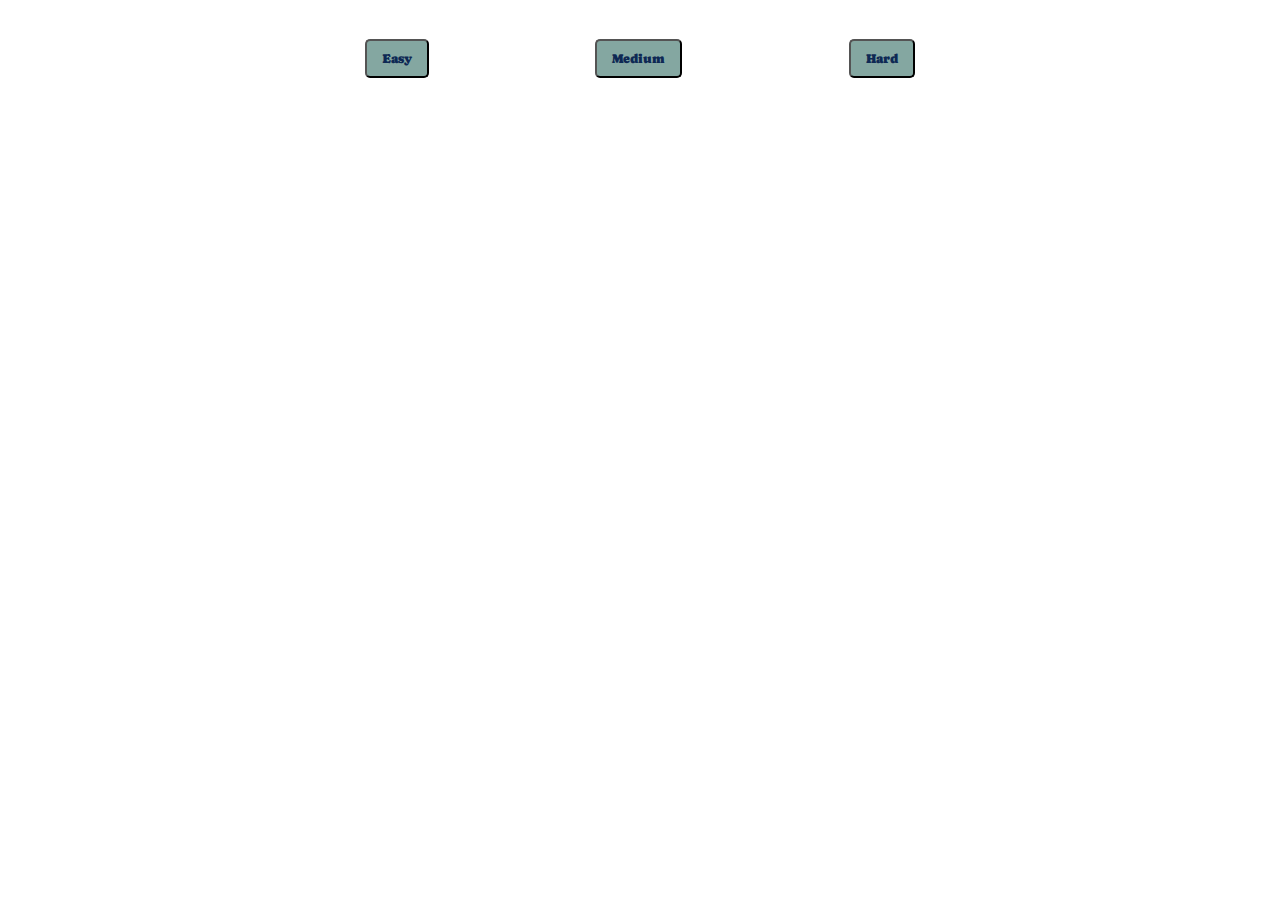
==== indexBonus.html @ ae610ac1 "end" ====
<!DOCTYPE html>
<html lang="en">
  <head>
    <meta charset="utf-8" />
    <meta name="viewport" content="width=device-width, initial-scale=1" />
    <title>Chiffre mystere</title>
    <link rel="stylesheet" href="styleBonus.css" />
    <!-- <link
      href="https://cdn.jsdelivr.net/npm/bootstrap@5.3.0/dist/css/bootstrap.min.css"
      rel="stylesheet"
      integrity="sha384-9ndCyUaIbzAi2FUVXJi0CjmCapSmO7SnpJef0486qhLnuZ2cdeRhO02iuK6FUUVM"
      crossorigin="anonymous"
    /> -->
    <link rel="preconnect" href="https://fonts.googleapis.com">
    <link rel="preconnect" href="https://fonts.gstatic.com" crossorigin>
    <link href="https://fonts.googleapis.com/css2?family=Caprasimo&display=swap" rel="stylesheet"> 
    <link rel="preconnect" href="https://fonts.googleapis.com">
<link rel="preconnect" href="https://fonts.gstatic.com" crossorigin>
<link href="https://fonts.googleapis.com/css2?family=Ysabeau+Office:ital@1&display=swap" rel="stylesheet">
  </head>

  <main class="container">
    <header>
      <button id="easy">Easy</button>
      <button id="medium">Medium</button>
      <button id="hard">Hard</button>
    </header>


    <section class="none" id="facile">
    <input type="number" id="nombre" placeholder="Entrer un chiffre" />
    <button id="lvlFacile" type="submit">
      Tester
    </button>
    <div class="card" style="width: 18rem">
      <div class="card-body">
        <p class="card-text">
          Trouvez le numéro mystère <br />
          (entre 1 et 10)
        </p>
        <div class="center" id="resultat"></div>
      </div>
    </div>
  </section>


  <section class="none" id="moyen">
    
    <input type="number" id="nombre2" placeholder="Entrer un chiffre" />
    <button id="lvlMedium" type="submit">
      Tester
    </button>

    <div class="card" style="width: 18rem">
      <div class="card-body">
        <p class="card-text">
          Trouvez le numéro mystère <br />
          (entre 1 et 50)
        </p>
        <div class="center" id="resultat1"></div>
      </div>
    </div>
  </section>


  <section class="none" id="difficile">
    <input type="number" id="nombre3" placeholder="Entrer un chiffre" />
    <button id="lvlHard" type="submit">
      Tester
    </button>
    <div class="card" style="width: 18rem">
      <div class="card-body">
        <p class="card-text">
          Trouvez le numéro mystère <br />
          (entre 1 et 100)
        </p>
        <div class="center" id="resultat2"></div>
      </div>
    </div>
  </section>
</main>

  <body>
    <!-- <script
      src="https://cdn.jsdelivr.net/npm/bootstrap@5.3.0/dist/js/bootstrap.bundle.min.js"
      integrity="sha384-geWF76RCwLtnZ8qwWowPQNguL3RmwHVBC9FhGdlKrxdiJJigb/j/68SIy3Te4Bkz"
      crossorigin="anonymous"
    ></script> -->
    <script src="appBonus.js"></script>
  </body>
</html>
---- styleBonus.css ----
.container{
    height: 100vh;
    /* display: flex;
    flex-wrap: wrap; */
}


header{

    height: 100px;
    width: 70%;
    margin: auto;
    display: flex;
    justify-content: space-evenly;
    align-items: center;
}

header button {
    border-radius: 5px;
    padding: 10px 15px;
    background-color: #84A7A1;
    color: #0E2954;
    font-family: 'Caprasimo', cursive;
    font-weight: 100;

}


#nombre{
    height: 20px;
}

#inactif{
    background-color: #84A7A1;
    color: #0E2954;
    font-weight: bold;
    padding: 5px 10px;
    border-radius: 5px;
}
 .card{
    border: 1px solid black;
}

.card-text{
    text-align: center;
    font-family: 'Ysabeau Office', sans-serif;
}

.center{
    text-align: center;
    font-family: 'Ysabeau Office', sans-serif;
}

.line{
    width: 80%;
    height: 1px;
    background-color: rgb(0, 0, 0);
    margin: auto;
}

.btn{
    padding: 5px 15px;
    border-radius: 5px;
    background-color: #84A7A1;
    color: #0E2954;
    margin-bottom: 10px;
    font-family: 'Caprasimo', cursive;
}


.none{
    width: 100%;
    height: 60vh;
    justify-content: center;
    align-items: center;
    display: none;
}

.none.active{
display: flex;
}
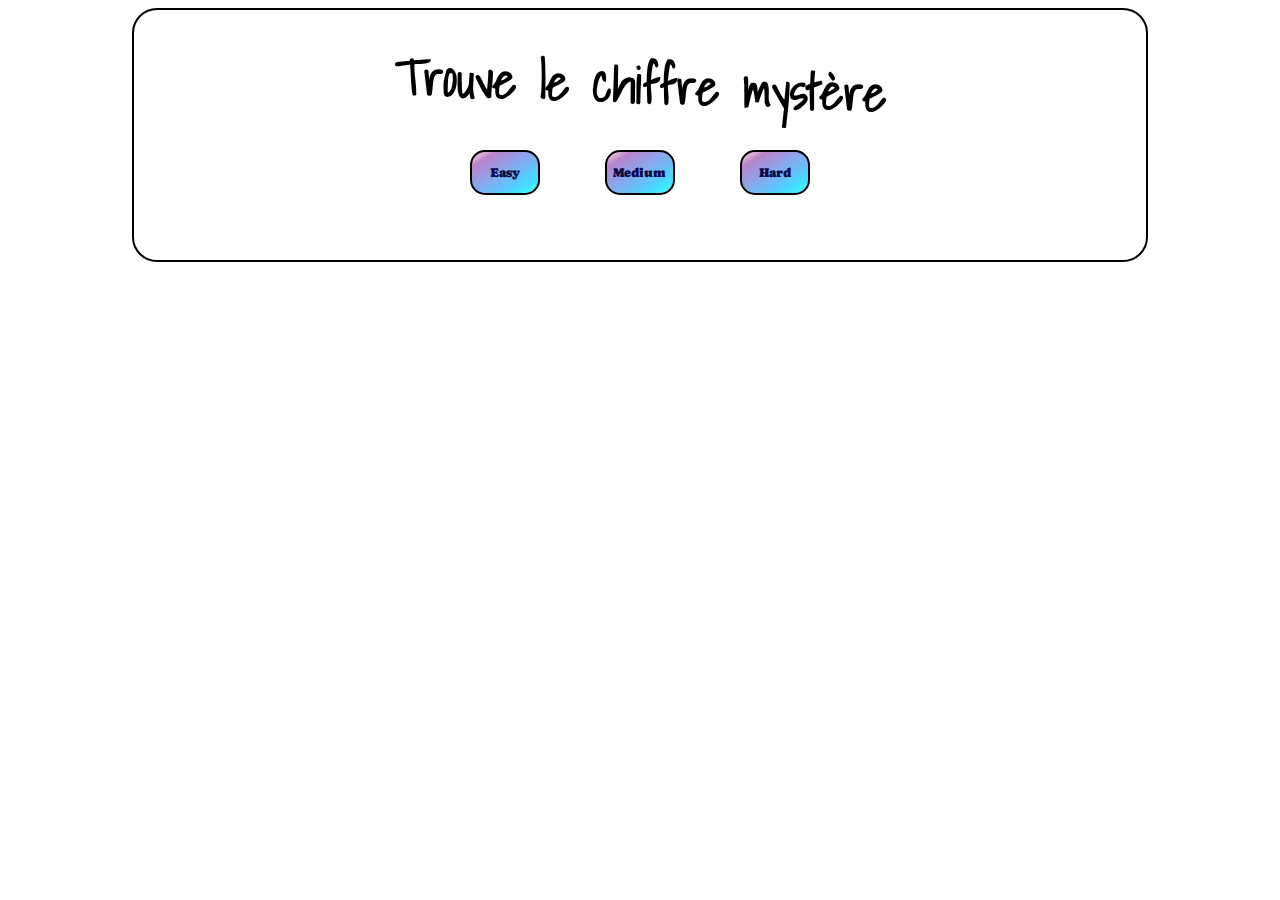
==== commit 12f8a143: "Amélioration CSS" ====
--- a/indexBonus.html
+++ b/indexBonus.html
@@ -17,21 +17,32 @@
     <link rel="preconnect" href="https://fonts.googleapis.com">
 <link rel="preconnect" href="https://fonts.gstatic.com" crossorigin>
 <link href="https://fonts.googleapis.com/css2?family=Ysabeau+Office:ital@1&display=swap" rel="stylesheet">
+<link rel="preconnect" href="https://fonts.googleapis.com">
+<link rel="preconnect" href="https://fonts.gstatic.com" crossorigin>
+<link href="https://fonts.googleapis.com/css2?family=Shadows+Into+Light&display=swap" rel="stylesheet"> 
   </head>
 
   <main class="container">
+
+
     <header>
+      <h1>Trouve le chiffre mystère</h1>
+    </header>
+    <nav>
+
       <button id="easy">Easy</button>
       <button id="medium">Medium</button>
       <button id="hard">Hard</button>
-    </header>
+    </nav>
 
 
     <section class="none" id="facile">
-    <input type="number" id="nombre" placeholder="Entrer un chiffre" />
-    <button id="lvlFacile" type="submit">
+      <div class="aside">
+    <input type="number" id="nombre" class="nombre" placeholder="Entrer un chiffre" />
+    <button id="lvlFacile" class="bouton" type="submit">
       Tester
     </button>
+  </div>
     <div class="card" style="width: 18rem">
       <div class="card-body">
         <p class="card-text">
@@ -45,12 +56,12 @@
 
 
   <section class="none" id="moyen">
-    
-    <input type="number" id="nombre2" placeholder="Entrer un chiffre" />
-    <button id="lvlMedium" type="submit">
+   <div class="aside" >
+    <input type="number" id="nombre1" class="nombre" placeholder="Entrer un chiffre" />
+    <button id="lvlMedium" class="bouton" type="submit">
       Tester
     </button>
-
+   </div>
     <div class="card" style="width: 18rem">
       <div class="card-body">
         <p class="card-text">
@@ -64,10 +75,12 @@
 
 
   <section class="none" id="difficile">
-    <input type="number" id="nombre3" placeholder="Entrer un chiffre" />
-    <button id="lvlHard" type="submit">
+    <div class="aside">
+    <input type="number" id="nombre2" class="nombre" placeholder="Entrer un chiffre" />
+    <button id="lvlHard" class="bouton" type="submit">
       Tester
     </button>
+  </div>
     <div class="card" style="width: 18rem">
       <div class="card-body">
         <p class="card-text">
--- a/styleBonus.css
+++ b/styleBonus.css
@@ -1,55 +1,80 @@
 
 .container{
-    height: 100vh;
+    width: 80%;
+    margin: auto;
+    border: 2px solid black;
+    border-radius: 25px;
+    padding-bottom: 25px;
     /* display: flex;
     flex-wrap: wrap; */
 }
 
+header{
+    width: 100%;
+    display: flex;
+    justify-content: center;
+    align-items: center;
+}
 
-header{
+header h1{
+    font-size: 50px;
+    rotate: 2deg;
+    font-family: 'Shadows Into Light', cursive;
+    margin-bottom: 10px;
+}
 
+
+nav{
+    margin: auto;
     height: 100px;
-    width: 70%;
-    margin: auto;
+    width: 40%;
     display: flex;
     justify-content: space-evenly;
     align-items: center;
 }
 
-header button {
-    border-radius: 5px;
-    padding: 10px 15px;
-    background-color: #84A7A1;
-    color: #0E2954;
+nav button {
+    margin: auto;
+    margin-top: 15px;
+    width: 70px;
+    height: 45px;
+    background: rgba(90, 100, 160, 0.082);
+    background-image: linear-gradient(to right bottom, #d16ba57c, #c777b87e, #ba83ca, #aa8fd8, #9a9ae1, #8aa7ec, #79b3f4, #69bff8, #52cffe, #41dfff, #46eefa, #5ffbf1);    color: rgb(11, 11, 71);
+    border: 2px solid black;
+    border-radius: 15px;
     font-family: 'Caprasimo', cursive;
-    font-weight: 100;
 
 }
 
 
-#nombre{
-    height: 20px;
-}
 
 #inactif{
     background-color: #84A7A1;
+    border: 2px solid black;
     color: #0E2954;
     font-weight: bold;
     padding: 5px 10px;
     border-radius: 5px;
 }
  .card{
-    border: 1px solid black;
+    margin: 15px;
+    border: 2px solid black;
+    border-radius: 25px;
+ 
 }
 
 .card-text{
     text-align: center;
-    font-family: 'Ysabeau Office', sans-serif;
+    font-family: 'Caprasimo', cursive;
+    color: rgb(34, 36, 36);
+
 }
 
 .center{
     text-align: center;
-    font-family: 'Ysabeau Office', sans-serif;
+    font-family: 'Shadows Into Light', cursive;
+    font-weight: bolder;
+
 }
 
 .line{
@@ -60,9 +85,9 @@
 }
 
 .btn{
-    padding: 5px 15px;
     border-radius: 5px;
     background-color: #84A7A1;
+    border: 2px solid black;
     color: #0E2954;
     margin-bottom: 10px;
     font-family: 'Caprasimo', cursive;
@@ -70,14 +95,51 @@
 
 
 .none{
-    width: 100%;
-    height: 60vh;
+    width: 55%;
+    margin: auto;
     justify-content: center;
     align-items: center;
     display: none;
+    border: 2px solid black;
+    background: rgba(90, 100, 160, 0.082);
+    background-image: linear-gradient(to right bottom, #d16ba57c, #c777b87e, #ba83ca, #aa8fd8, #9a9ae1, #8aa7ec, #79b3f4, #69bff8, #52cffe, #41dfff, #46eefa, #5ffbf1);
+    border-radius: 25px;
+}
+
+.aside{
+    margin-top: 15px;
+    margin-bottom: 15px;
+    width: 30%;
+    display: flex;
+    flex-direction: column;
+    align-items: center;
+    justify-content: center;
+    
+}
+
+button{
+    margin: auto;
+    margin-top: 15px;
+    width: 70px;
+    height: 45px;
+    background: rgba(90, 100, 160, 0.082);
+    background-image: linear-gradient(to right bottom, #d16ba57c, #c777b87e, #ba83ca, #aa8fd8, #9a9ae1, #8aa7ec, #79b3f4, #69bff8, #52cffe, #41dfff, #46eefa, #5ffbf1);    color: rgb(11, 11, 71);
+    border: 2px solid black;
+    border-radius: 15px;
+    font-family: 'Caprasimo', cursive;
 }
 
 .none.active{
 display: flex;
 }
 
+.nombre{
+    margin: auto;
+    width: 60px;
+    height: 35px;
+    border: 2px solid black;
+    border-radius: 15px;
+    font-family: 'Caprasimo', cursive;
+    font-size: 20px;
+}
+
